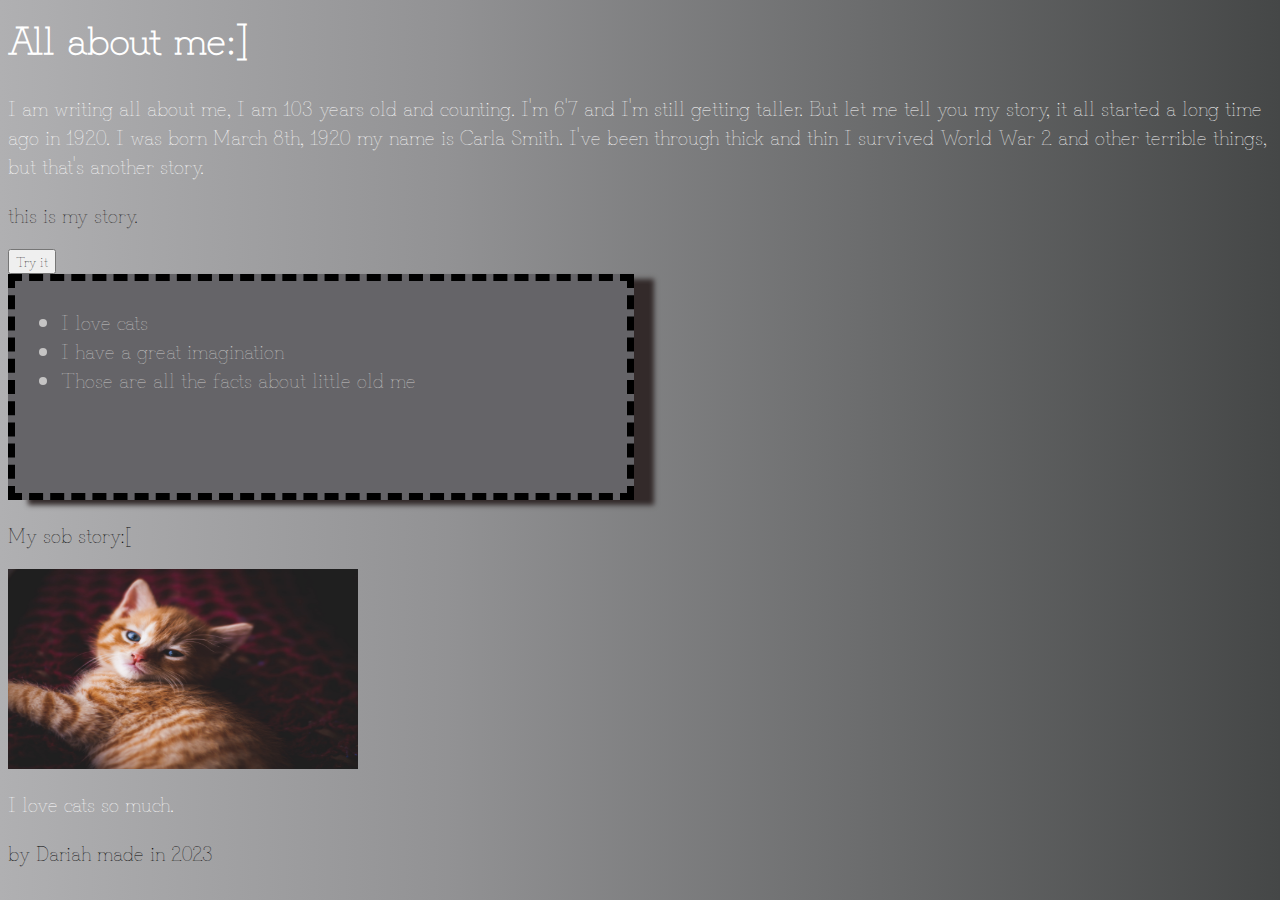
==== index.html @ 0e3dd1a2 "index.html" ====
<header>
  <!DOCTYPE html>
  <html lang="en">
    <head>
      <meta charset="UTF-8" />
      <meta name="viewport" content="width=device-width, initial-scale=1.0" />
      <link rel="stylesheet" href="main.css" />
      <link
        href="https://fonts.googleapis.com/css2?family=Quicksand&display=swap"
        rel="stylesheet"
      />
      <link
        href="https://fonts.googleapis.com/css2?family=Grandiflora One&display=swap"
        rel="stylesheet"
      />
      <link rel="icon" type="image/x-icon" href="/assets/favicon-32x32.png">
      <title>all about me:]</title>
    </head>
    <body>
        <h1>All about me:]</h1>
      <article>
        I am writing all about me, I am 103 years old and counting. I'm 6'7 and
        I'm still getting taller. But let me tell you my story, it all started a
        long time ago in 1920. I was born March 8th, 1920 my name is Carla
        Smith. I've been through thick and thin I survived World War 2 and other
        terrible things, but that's another story.
      </article>
      <div>
        <p>
          <span style="color: rgb(34, 32, 32); font-family: 'Grandiflora One'"
            >this is my story.</span
          >
        </p>
        <button onclick="myFunction()"><span style="color: black; font-family: 'Grandiflora One'">Try it</span></button>

        <script>
          function myFunction() {
            alert("Hello! pookie!");
          }
        </script>
      </div>
      <div class="woof">
        <span style="color: rgb(197, 196, 196); font-family: 'Grandiflora One'"><ul>
            <li>
                I love cats
            </li>
            <li>
                I have a great imagination
            </li>
            <li>
                Those are all the facts about little old me
            </li>
        </ul></span></div>
<P>
    <span style="color: black; font-family: 'Grandiflora One'">My sob story:[</span>
</P>

    <P></P>
<img src="/assets/matthew-larkin-bBHT2sePOnY-unsplash.jpg" width="350px" height="200px" alt="cats"/>
    </body>
    <P>I love cats so much.</P>
  </html>

  <footer>
    <span style="color: black; font-family: 'Grandiflora One'">by Dariah
    made in 2023</span>
    <footer>
</header>
---- main.css ----
@import url("https://fonts.googleapis.com/css2?family=Quicksand&display=swap");
body {
  background: rgb(18, 18, 185);
  background: linear-gradient(
    90deg,
    rgb(176, 176, 178) 0%,
    rgb(146, 146, 148) 35%,
    rgb(69, 71, 71) 100%
  );
  font-family: "Grandiflora One";
  color: white;
  font-size: 20px;
  font-weight: 100;
  text-decoration: none;
}

  .woof {
      height: 200px;
      width: 600px;
      background-color: rgb(101, 100, 104);
      border: 7px black dashed;
      margin-bottom: 4;
      padding: 6;
      box-shadow: 20px 5px 5px  rgb(51, 42, 42);  

      
  }
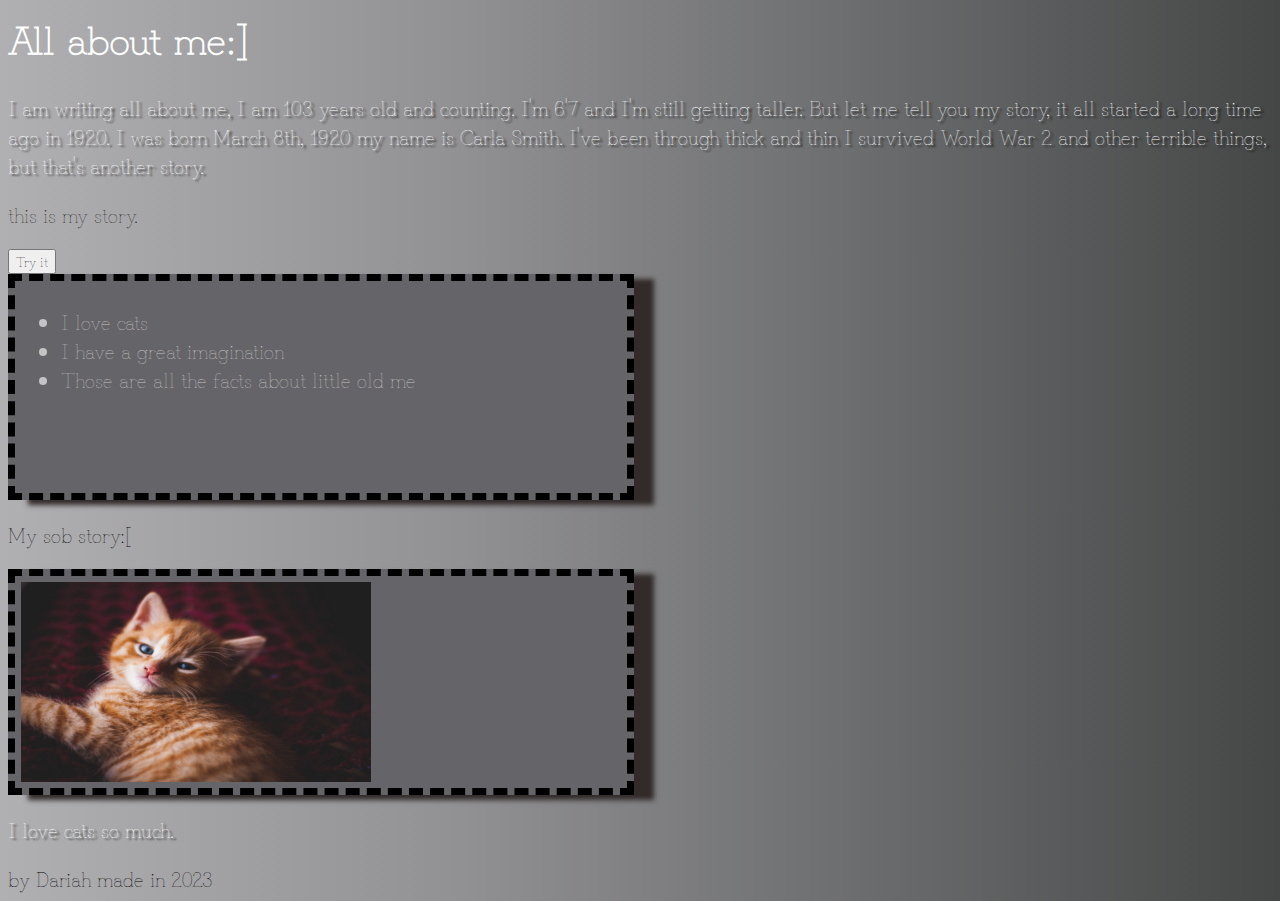
==== commit 3bda93c8: "index.html" ====
--- a/index.html
+++ b/index.html
@@ -18,12 +18,14 @@
     </head>
     <body>
         <h1>All about me:]</h1>
-      <article>
+      <article class="me">
+        <b>
         I am writing all about me, I am 103 years old and counting. I'm 6'7 and
         I'm still getting taller. But let me tell you my story, it all started a
         long time ago in 1920. I was born March 8th, 1920 my name is Carla
         Smith. I've been through thick and thin I survived World War 2 and other
         terrible things, but that's another story.
+        </b>
       </article>
       <div>
         <p>
@@ -51,14 +53,16 @@
                 Those are all the facts about little old me
             </li>
         </ul></span></div>
-<P>
+<P><b>
     <span style="color: black; font-family: 'Grandiflora One'">My sob story:[</span>
-</P>
-
-    <P></P>
+</P></b>
+<div class="woof">
 <img src="/assets/matthew-larkin-bBHT2sePOnY-unsplash.jpg" width="350px" height="200px" alt="cats"/>
+</div>
     </body>
+    <div class="me">
     <P>I love cats so much.</P>
+    </div>
   </html>
 
   <footer>
--- a/main.css
+++ b/main.css
@@ -25,4 +25,7 @@
 
       
   }
-  +  
+  .me {
+    text-shadow: 3px 2px 2px black;
+  }